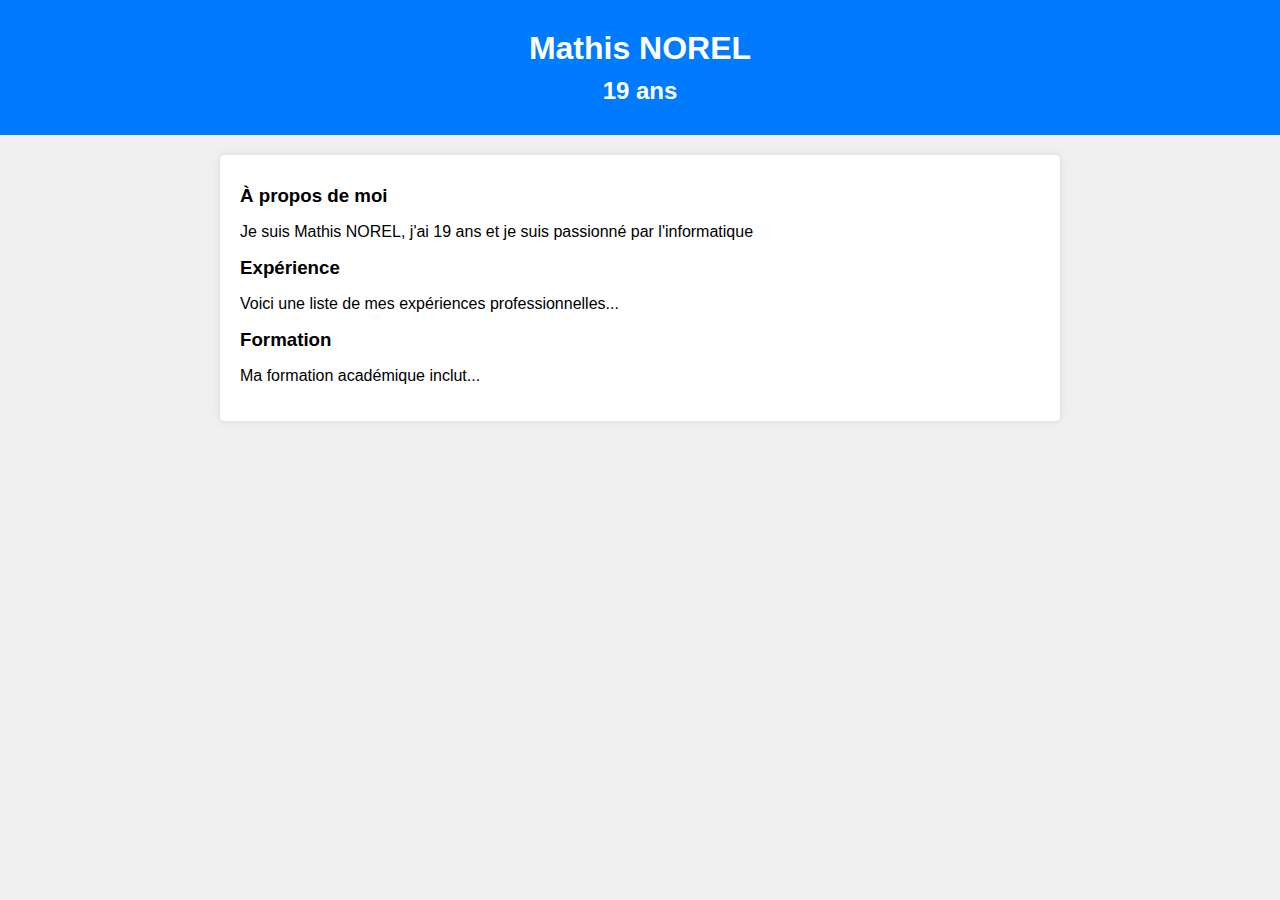
==== index.html @ dbd07f65 "Changement" ====
<!DOCTYPE html>
<html lang="fr">
<head>
    <meta charset="UTF-8">
    <meta name="viewport" content="width=device-width, initial-scale=1.0">
    <title>Mathis NOREL - 19 ans</title>
    <style>
        body {
            font-family: Arial, sans-serif;
            margin: 0;
            padding: 0;
            background-color: #f0f0f0;
        }

        header {
            background-color: #007bff;
            color: #fff;
            text-align: center;
            padding: 20px;
        }

        .container {
            max-width: 800px;
            margin: 20px auto;
            padding: 20px;
            background-color: #fff;
            border-radius: 5px;
            box-shadow: 0 0 10px rgba(0, 0, 0, 0.1);
        }

        h1, h2, h3, h4, h5, h6 {
            margin: 10px 0;
        }
    </style>
</head>
<body>
    <header>
        <h1>Mathis NOREL</h1>
        <h2>19 ans</h2>
    </header>
    <div class="container">
        <section>
            <h3>À propos de moi</h3>
            <p>Je suis Mathis NOREL, j'ai 19 ans et je suis passionné par l'informatique</p>
        </section>
        
        <section>
            <h3>Expérience</h3>
            <p>Voici une liste de mes expériences professionnelles...</p>
        </section>
        
        <section>
            <h3>Formation</h3>
            <p>Ma formation académique inclut...</p>
        </section>
    </div>
</body>
</html>
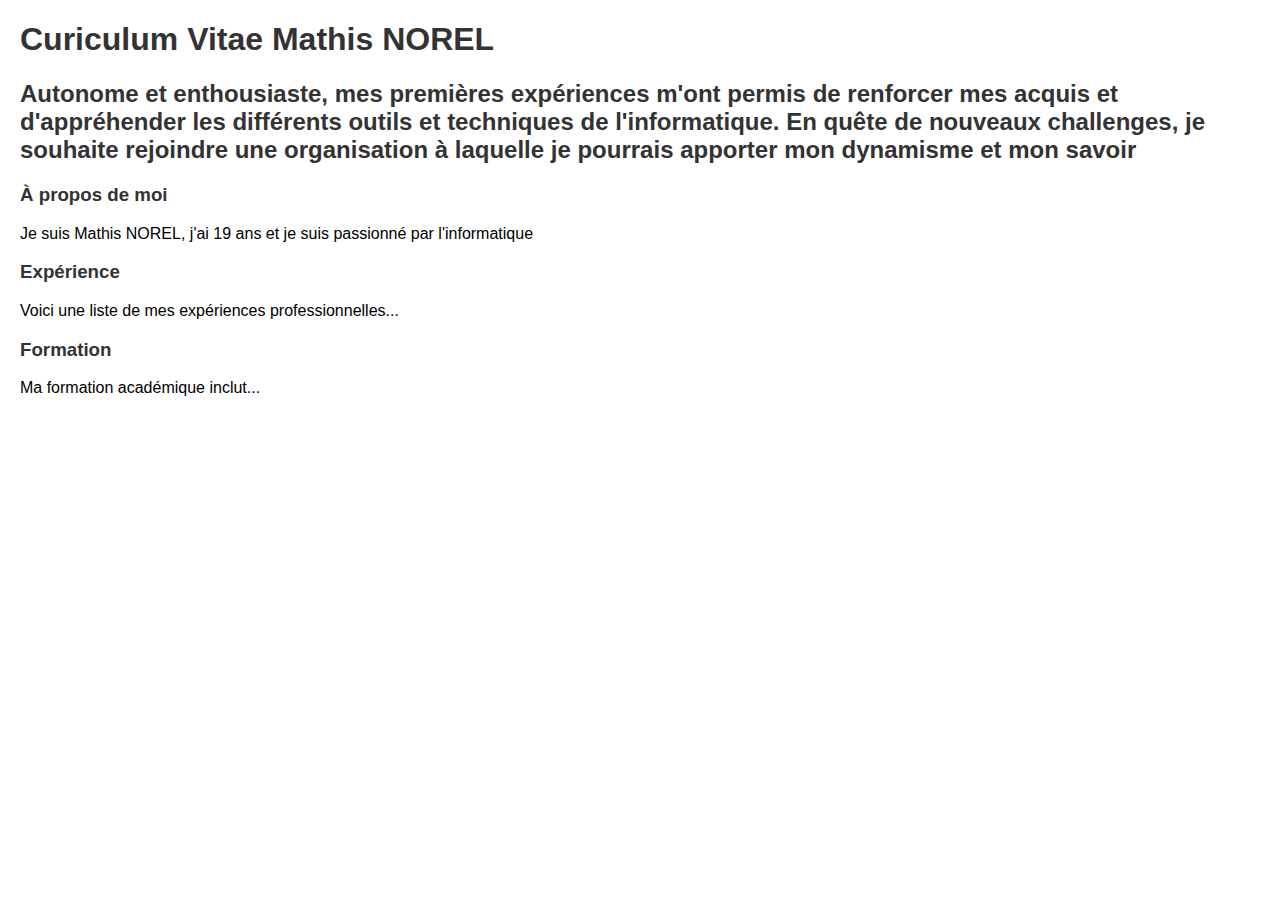
==== commit d98e769a: "Update index.html" ====
--- a/index.html
+++ b/index.html
@@ -2,57 +2,52 @@
 <html lang="fr">
 <head>
     <meta charset="UTF-8">
-    <meta name="viewport" content="width=device-width, initial-scale=1.0">
-    <title>Mathis NOREL - 19 ans</title>
+    <meta name="viewport" content="width=device-width, initial-scale=1">
+    <title>Curiculul Vitae Mathis NOREL</title>
+    <link href="https://cdn.jsdelivr.net/npm/bootstrap@5.3.2/dist/css/bootstrap.min.css" rel="stylesheet" integrity="sha384-T3c6CoIi6uLrA9TneNEoa7RxnatzjcDSCmG1MXxSR1GAsXEV/Dwwykc2MPK8M2HN" crossorigin="anonymous">
     <style>
         body {
             font-family: Arial, sans-serif;
-            margin: 0;
-            padding: 0;
-            background-color: #f0f0f0;
+            margin: 20px;
         }
 
-        header {
-            background-color: #007bff;
-            color: #fff;
-            text-align: center;
-            padding: 20px;
+        h1, h2, h3 {
+            color: #333;
         }
 
-        .container {
-            max-width: 800px;
-            margin: 20px auto;
-            padding: 20px;
-            background-color: #fff;
-            border-radius: 5px;
-            box-shadow: 0 0 10px rgba(0, 0, 0, 0.1);
+        .section {
+            margin-bottom: 20px;
         }
 
-        h1, h2, h3, h4, h5, h6 {
-            margin: 10px 0;
+        .experience, .formation {
+            margin-left: 20px;
         }
     </style>
 </head>
 <body>
     <header>
-        <h1>Mathis NOREL</h1>
-        <h2>19 ans</h2>
+        <h1>Curiculum Vitae Mathis NOREL</h1>
+        <h2> Autonome et enthousiaste, mes premières expériences m'ont permis de renforcer mes acquis et d'appréhender les différents outils et techniques de l'informatique. 
+             En quête de nouveaux challenges, je souhaite rejoindre une organisation à laquelle je pourrais apporter mon dynamisme et mon savoir</h2>
     </header>
-    <div class="container">
-        <section>
-            <h3>À propos de moi</h3>
-            <p>Je suis Mathis NOREL, j'ai 19 ans et je suis passionné par l'informatique</p>
-        </section>
-        
-        <section>
-            <h3>Expérience</h3>
-            <p>Voici une liste de mes expériences professionnelles...</p>
-        </section>
-        
-        <section>
-            <h3>Formation</h3>
-            <p>Ma formation académique inclut...</p>
-        </section>
-    </div>
+
+            <section>
+                <h3>À propos de moi</h3>
+                <p>Je suis Mathis NOREL, j'ai 19 ans et je suis passionné par l'informatique</p>
+            </section>
+
+            <section>
+                <h3>Expérience</h3>
+                <p>Voici une liste de mes expériences professionnelles...</p>
+            </section>
+
+            <section>
+                <h3>Formation</h3>
+                <p>Ma formation académique inclut...</p>
+            </section>
+        </div>
+        <script src="https://cdn.jsdelivr.net/npm/bootstrap@5.3.2/dist/js/bootstrap.bundle.min.js" integrity="sha384-C6RzsynM9kWDrMNeT87bh95OGNyZPhcTNXj1NW7RuBCsyN/o0jlpcV8Qyq46cDfL" crossorigin="anonymous"></script>
+        <script src="https://cdn.jsdelivr.net/npm/@popperjs/core@2.11.8/dist/umd/popper.min.js" integrity="sha384-I7E8VVD/ismYTF4hNIPjVp/Zjvgyol6VFvRkX/vR+Vc4jQkC+hVqc2pM8ODewa9r" crossorigin="anonymous"></script>
+        <script src="https://cdn.jsdelivr.net/npm/bootstrap@5.3.2/dist/js/bootstrap.min.js" integrity="sha384-BBtl+eGJRgqQAUMxJ7pMwbEyER4l1g+O15P+16Ep7Q9Q+zqX6gSbd85u4mG4QzX+" crossorigin="anonymous"></script>
 </body>
 </html>
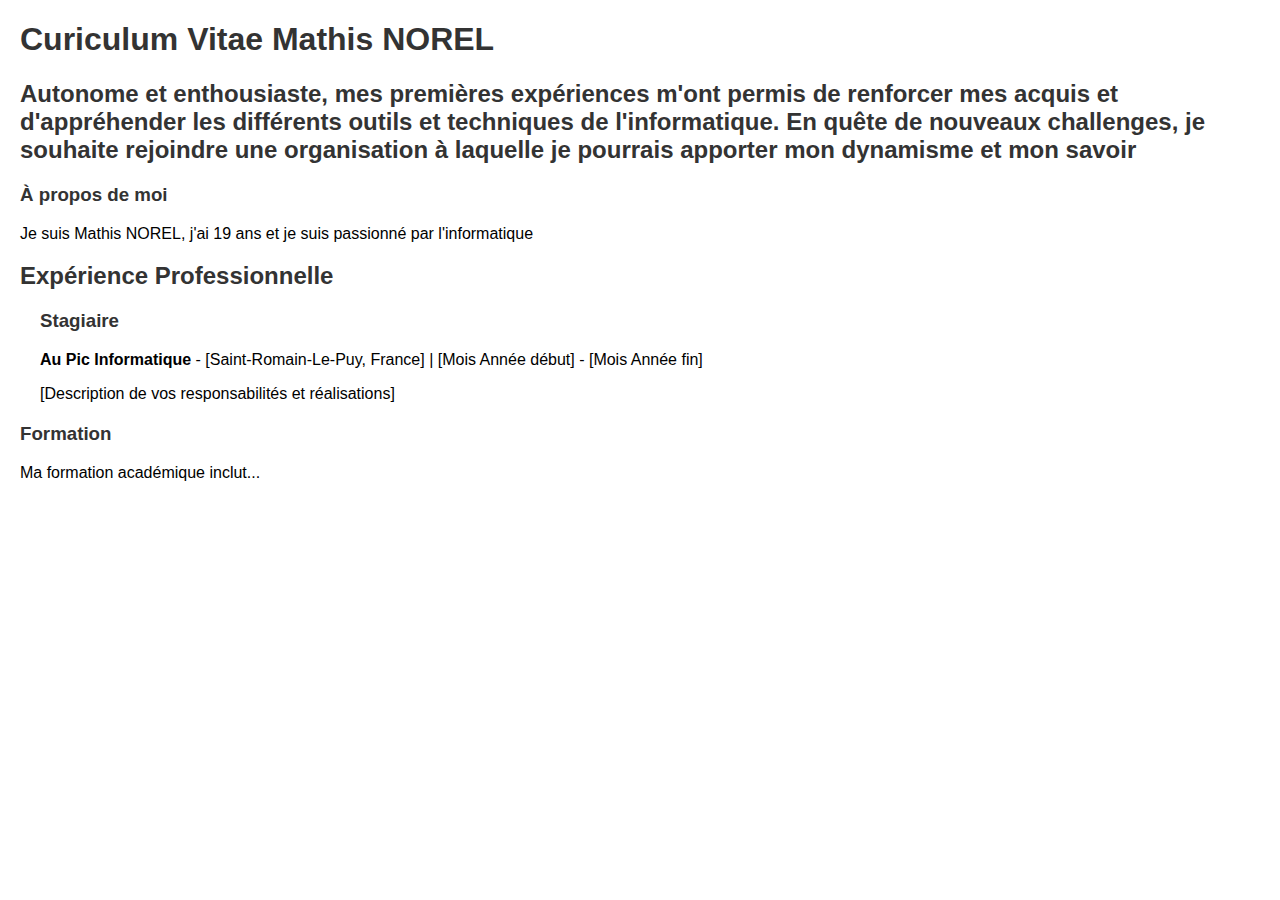
==== commit c25eaed2: "Update index.html" ====
--- a/index.html
+++ b/index.html
@@ -36,9 +36,14 @@
                 <p>Je suis Mathis NOREL, j'ai 19 ans et je suis passionné par l'informatique</p>
             </section>
 
-            <section>
-                <h3>Expérience</h3>
-                <p>Voici une liste de mes expériences professionnelles...</p>
+            <section class="section">
+                <h2>Expérience Professionnelle</h2>
+                <div class="experience">
+                    <h3>Stagiaire</h3>
+                    <p><strong>Au Pic Informatique</strong> - [Saint-Romain-Le-Puy, France] | [Mois Année début] - [Mois Année fin]</p>
+                    <p>[Description de vos responsabilités et réalisations]</p>
+                </div>
+                <!-- Ajoute d'autres expériences professionnelles si nécessaire -->
             </section>
 
             <section>
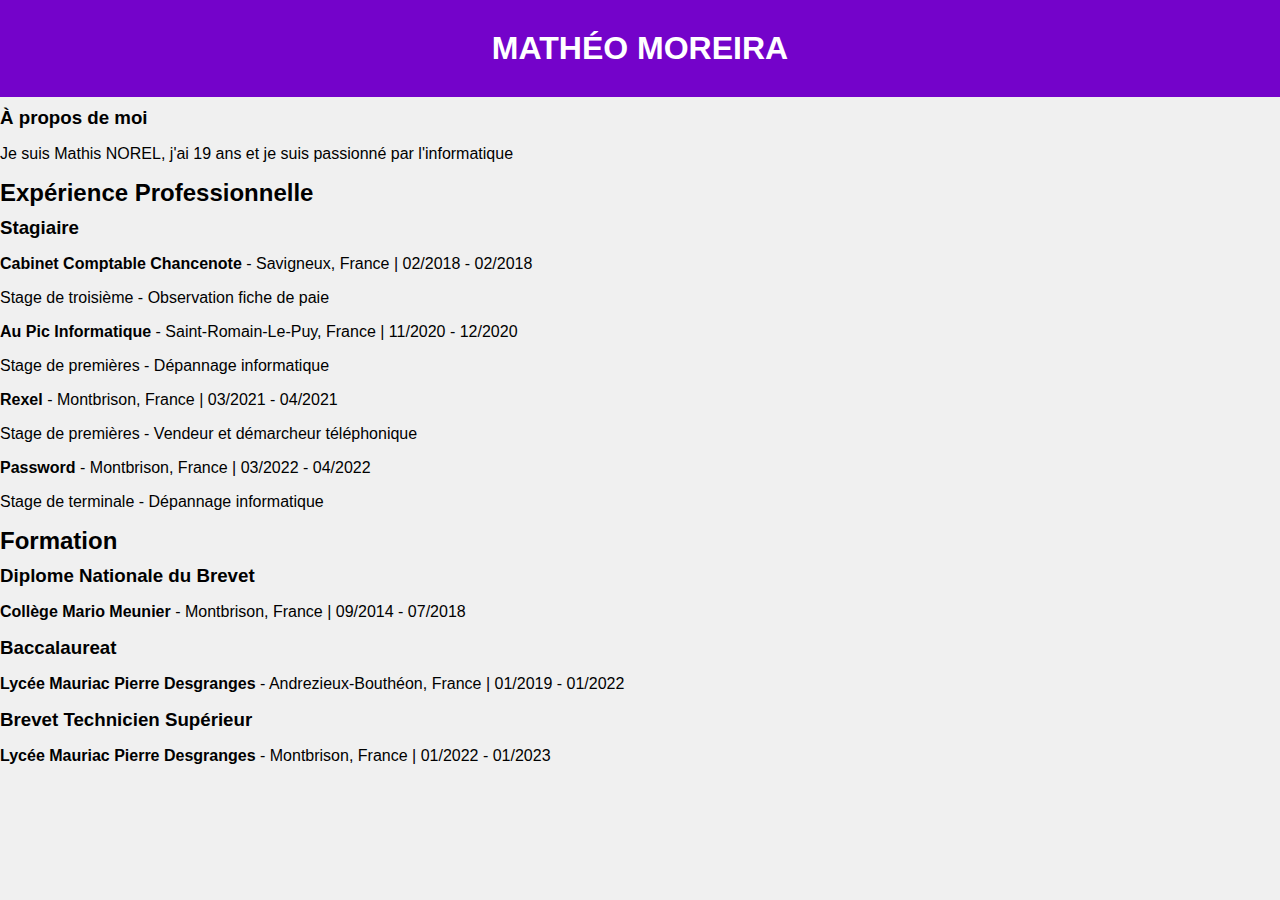
==== commit 777eb00f: "Update index.html" ====
--- a/index.html
+++ b/index.html
@@ -8,27 +8,43 @@
     <style>
         body {
             font-family: Arial, sans-serif;
-            margin: 20px;
+            margin: 0;
+            padding: 0;
+            background-color: #f0f0f0;
         }
 
-        h1, h2, h3 {
-            color: #333;
+        header {
+            background-color: #7403ca;
+            color: #fff;
+            text-align: center;
+            padding: 20px;
         }
 
-        .section {
-            margin-bottom: 20px;
+        .container {
+            max-width: 800px;
+            margin: 20px auto;
+            padding: 20px;
+            background-color: #fff;
+            border-radius: 5px;
+            box-shadow: 0 0 10px rgba(0, 0, 0, 0.1);
         }
 
-        .experience, .formation {
-            margin-left: 20px;
+        h1, h2, h3, h4, h5, h6 {
+            margin: 10px 0;
         }
     </style>
 </head>
 <body>
-    <header>
-        <h1>Curiculum Vitae Mathis NOREL</h1>
-        <h2> Autonome et enthousiaste, mes premières expériences m'ont permis de renforcer mes acquis et d'appréhender les différents outils et techniques de l'informatique. 
-             En quête de nouveaux challenges, je souhaite rejoindre une organisation à laquelle je pourrais apporter mon dynamisme et mon savoir</h2>
+</head>
+<body>
+    <header> 
+        <nav class="menu">
+            <div class="inner">    
+                <div class="m-center">
+                    <h1>MATHÉO MOREIRA</h1>
+                </div>
+            </div>
+        </nav>
     </header>
 
             <section>
@@ -40,15 +56,44 @@
                 <h2>Expérience Professionnelle</h2>
                 <div class="experience">
                     <h3>Stagiaire</h3>
-                    <p><strong>Au Pic Informatique</strong> - [Saint-Romain-Le-Puy, France] | [Mois Année début] - [Mois Année fin]</p>
-                    <p>[Description de vos responsabilités et réalisations]</p>
+                    <p><strong>Cabinet Comptable Chancenote</strong> - Savigneux, France | 02/2018 - 02/2018</p>
+                    <p>Stage de troisième - Observation fiche de paie</p>
                 </div>
-                <!-- Ajoute d'autres expériences professionnelles si nécessaire -->
+                
+                <div class="experience">
+                    <p><strong>Au Pic Informatique</strong> - Saint-Romain-Le-Puy, France | 11/2020 - 12/2020</p>
+                    <p>Stage de premières - Dépannage informatique</p>
+                </div>
+
+                <div class="experience">
+                    <p><strong>Rexel</strong> - Montbrison, France | 03/2021 - 04/2021</p>
+                    <p>Stage de premières - Vendeur et démarcheur téléphonique</p>
+                </div>
+
+                <div class="experience">
+                    <p><strong>Password</strong> - Montbrison, France | 03/2022 - 04/2022</p>
+                    <p>Stage de terminale - Dépannage informatique</p>
+                </div>
+                
             </section>
 
-            <section>
-                <h3>Formation</h3>
-                <p>Ma formation académique inclut...</p>
+            <section class="section">
+                <h2>Formation</h2>
+                <div class="formation">
+                    <h3>Diplome Nationale du Brevet</h3>
+                    <p><strong>Collège Mario Meunier</strong> - Montbrison, France | 09/2014 - 07/2018</p>
+                </div>
+                
+                <div class="formation">
+                    <h3>Baccalaureat</h3>
+                    <p><strong>Lycée Mauriac Pierre Desgranges</strong> - Andrezieux-Bouthéon, France | 01/2019 - 01/2022</p>
+                </div>
+
+                <div class="formation">
+                    <h3>Brevet Technicien Supérieur</h3>
+                    <p><strong>Lycée Mauriac Pierre Desgranges</strong> - Montbrison, France | 01/2022 - 01/2023</p>
+                </div>
+
             </section>
         </div>
         <script src="https://cdn.jsdelivr.net/npm/bootstrap@5.3.2/dist/js/bootstrap.bundle.min.js" integrity="sha384-C6RzsynM9kWDrMNeT87bh95OGNyZPhcTNXj1NW7RuBCsyN/o0jlpcV8Qyq46cDfL" crossorigin="anonymous"></script>
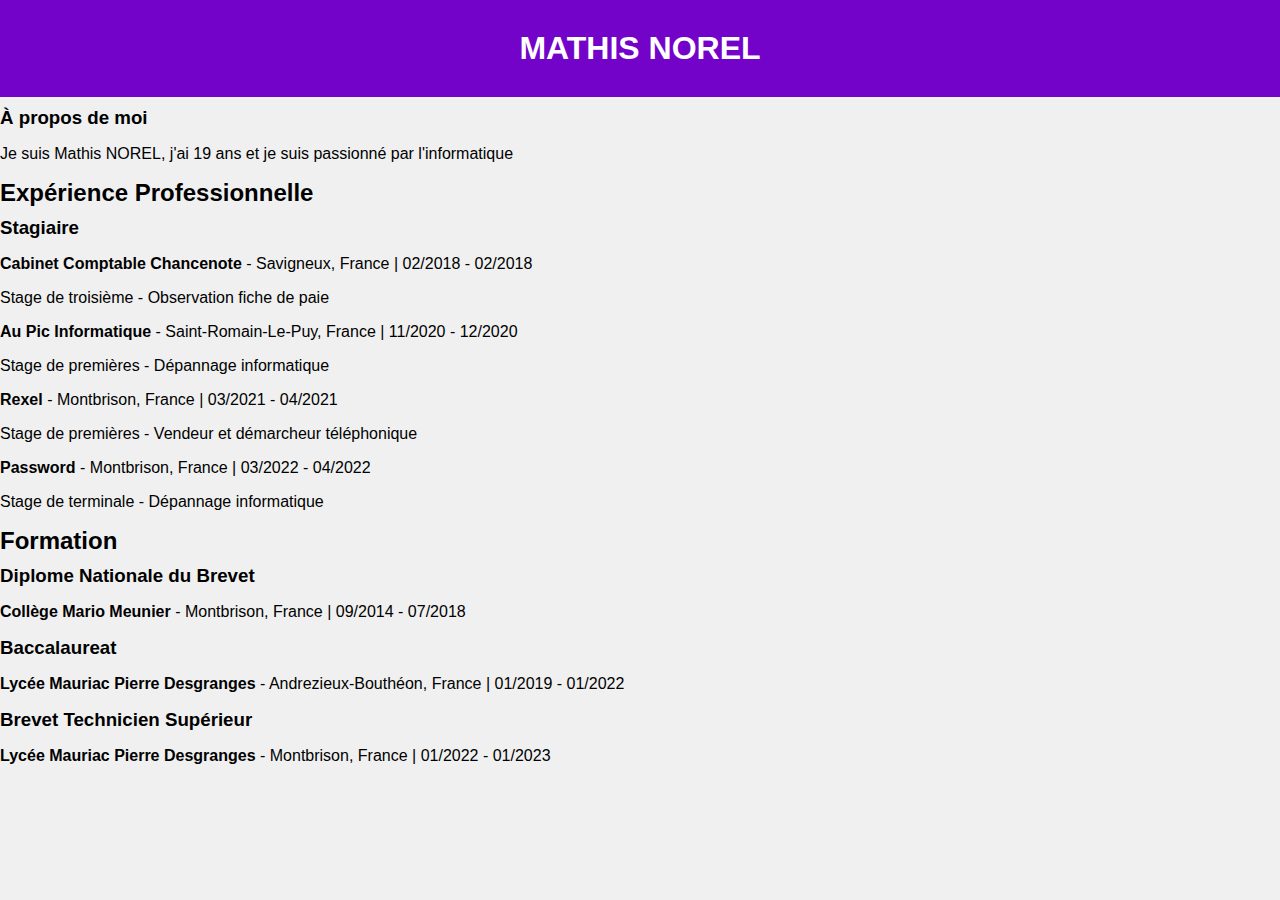
==== commit 551a0abe: "Update index.html" ====
--- a/index.html
+++ b/index.html
@@ -41,7 +41,7 @@
         <nav class="menu">
             <div class="inner">    
                 <div class="m-center">
-                    <h1>MATHÉO MOREIRA</h1>
+                    <h1>MATHIS NOREL</h1>
                 </div>
             </div>
         </nav>
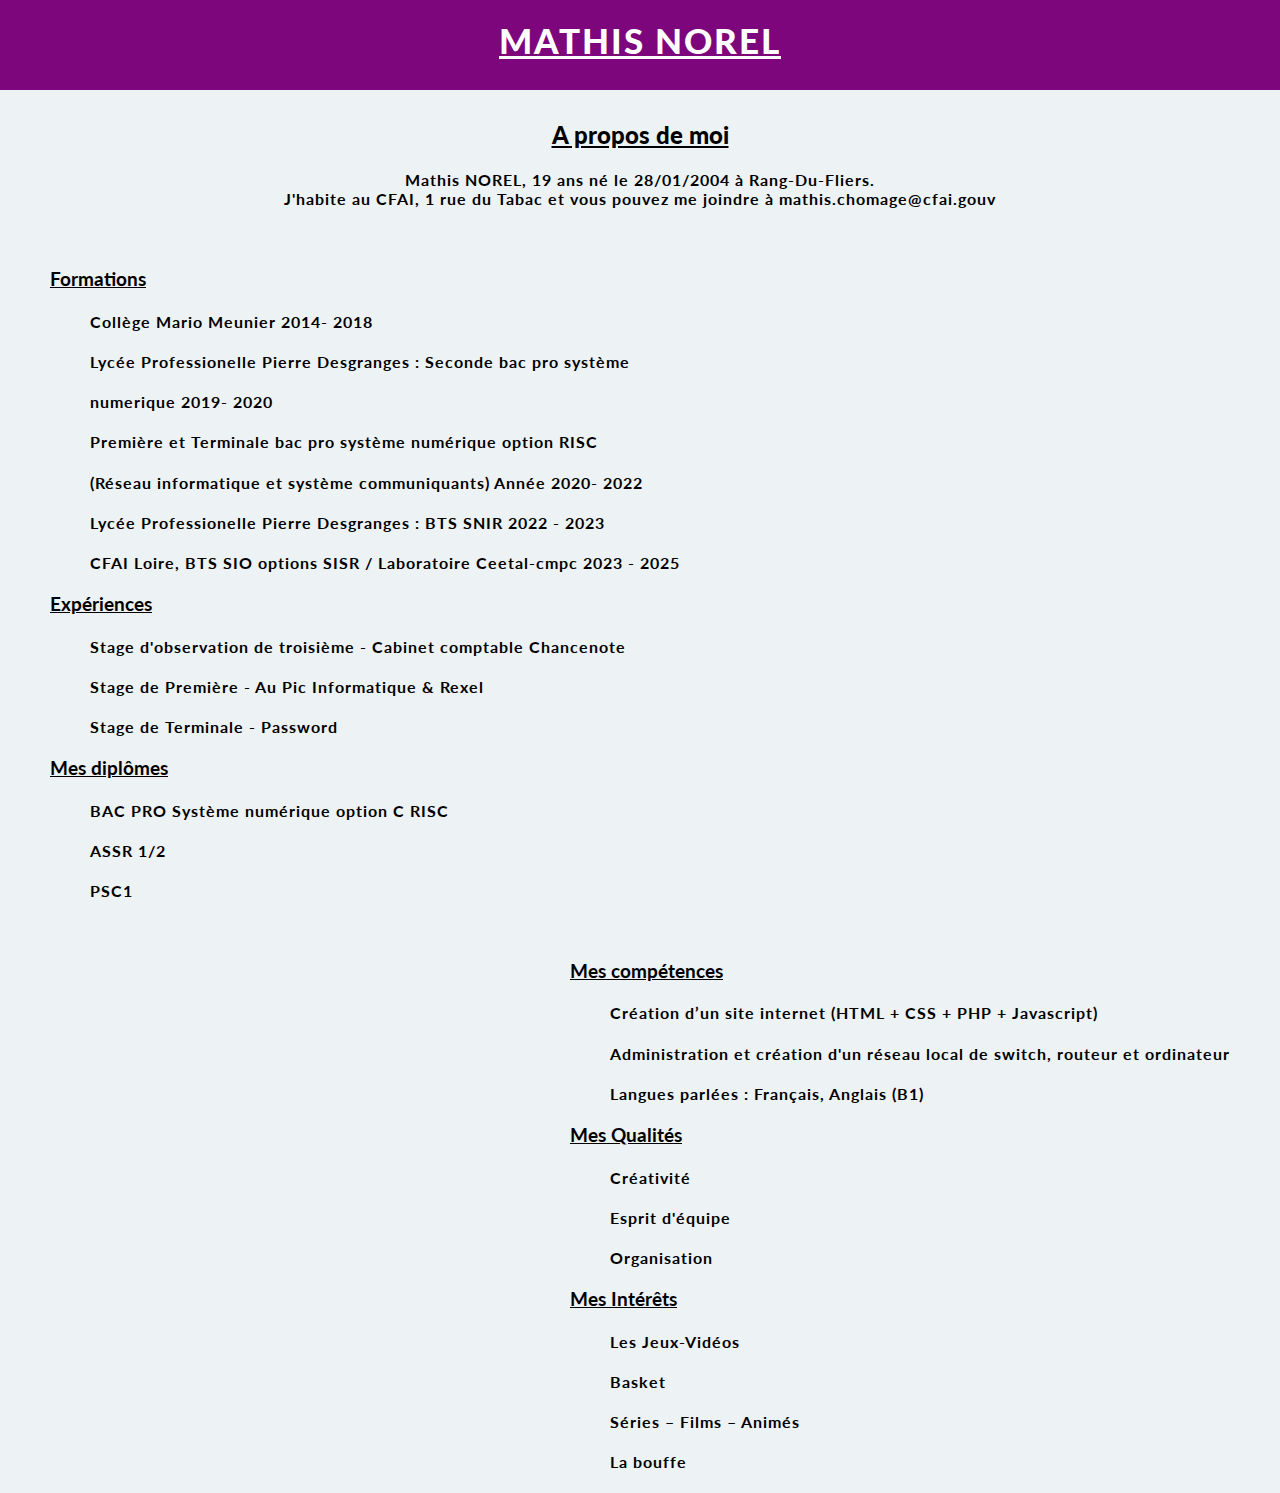
==== commit 87c4fcfb: "Pousse" ====
--- a/index.html
+++ b/index.html
@@ -2,102 +2,71 @@
 <html lang="fr">
 <head>
     <meta charset="UTF-8">
-    <meta name="viewport" content="width=device-width, initial-scale=1">
-    <title>Curiculul Vitae Mathis NOREL</title>
-    <link href="https://cdn.jsdelivr.net/npm/bootstrap@5.3.2/dist/css/bootstrap.min.css" rel="stylesheet" integrity="sha384-T3c6CoIi6uLrA9TneNEoa7RxnatzjcDSCmG1MXxSR1GAsXEV/Dwwykc2MPK8M2HN" crossorigin="anonymous">
-    <style>
-        body {
-            font-family: Arial, sans-serif;
-            margin: 0;
-            padding: 0;
-            background-color: #f0f0f0;
-        }
-
-        header {
-            background-color: #7403ca;
-            color: #fff;
-            text-align: center;
-            padding: 20px;
-        }
-
-        .container {
-            max-width: 800px;
-            margin: 20px auto;
-            padding: 20px;
-            background-color: #fff;
-            border-radius: 5px;
-            box-shadow: 0 0 10px rgba(0, 0, 0, 0.1);
-        }
-
-        h1, h2, h3, h4, h5, h6 {
-            margin: 10px 0;
-        }
-    </style>
-</head>
-<body>
+    <meta name="description" content="CV NOREL Mathis">
+    <meta name="keywords" content="CV">
+    <meta name="author" content="Mathis Norel">
+    <meta name="viewport" content="width=device-width, initial-scale=1.0">
+    <title>Cv Mathéo Moreira</title>
+    <link rel="shortcut icon" href="img/FaviconCV.ico" />
+    <link rel="stylesheet" type="text/css" href="css/style.css" />
+    <link rel="stylesheet" type="text/css" href="css/header.css" />
 </head>
 <body>
     <header> 
         <nav class="menu">
             <div class="inner">    
                 <div class="m-center">
-                    <h1>MATHIS NOREL</h1>
+                    <h1>Mathis NOREL</h1>
                 </div>
             </div>
         </nav>
     </header>
-
-            <section>
-                <h3>À propos de moi</h3>
-                <p>Je suis Mathis NOREL, j'ai 19 ans et je suis passionné par l'informatique</p>
-            </section>
-
-            <section class="section">
-                <h2>Expérience Professionnelle</h2>
-                <div class="experience">
-                    <h3>Stagiaire</h3>
-                    <p><strong>Cabinet Comptable Chancenote</strong> - Savigneux, France | 02/2018 - 02/2018</p>
-                    <p>Stage de troisième - Observation fiche de paie</p>
-                </div>
-                
-                <div class="experience">
-                    <p><strong>Au Pic Informatique</strong> - Saint-Romain-Le-Puy, France | 11/2020 - 12/2020</p>
-                    <p>Stage de premières - Dépannage informatique</p>
-                </div>
-
-                <div class="experience">
-                    <p><strong>Rexel</strong> - Montbrison, France | 03/2021 - 04/2021</p>
-                    <p>Stage de premières - Vendeur et démarcheur téléphonique</p>
-                </div>
-
-                <div class="experience">
-                    <p><strong>Password</strong> - Montbrison, France | 03/2022 - 04/2022</p>
-                    <p>Stage de terminale - Dépannage informatique</p>
-                </div>
-                
-            </section>
-
-            <section class="section">
-                <h2>Formation</h2>
-                <div class="formation">
-                    <h3>Diplome Nationale du Brevet</h3>
-                    <p><strong>Collège Mario Meunier</strong> - Montbrison, France | 09/2014 - 07/2018</p>
-                </div>
-                
-                <div class="formation">
-                    <h3>Baccalaureat</h3>
-                    <p><strong>Lycée Mauriac Pierre Desgranges</strong> - Andrezieux-Bouthéon, France | 01/2019 - 01/2022</p>
-                </div>
-
-                <div class="formation">
-                    <h3>Brevet Technicien Supérieur</h3>
-                    <p><strong>Lycée Mauriac Pierre Desgranges</strong> - Montbrison, France | 01/2022 - 01/2023</p>
-                </div>
-
-            </section>
-        </div>
-        <script src="https://cdn.jsdelivr.net/npm/bootstrap@5.3.2/dist/js/bootstrap.bundle.min.js" integrity="sha384-C6RzsynM9kWDrMNeT87bh95OGNyZPhcTNXj1NW7RuBCsyN/o0jlpcV8Qyq46cDfL" crossorigin="anonymous"></script>
-        <script src="https://cdn.jsdelivr.net/npm/@popperjs/core@2.11.8/dist/umd/popper.min.js" integrity="sha384-I7E8VVD/ismYTF4hNIPjVp/Zjvgyol6VFvRkX/vR+Vc4jQkC+hVqc2pM8ODewa9r" crossorigin="anonymous"></script>
-        <script src="https://cdn.jsdelivr.net/npm/bootstrap@5.3.2/dist/js/bootstrap.min.js" integrity="sha384-BBtl+eGJRgqQAUMxJ7pMwbEyER4l1g+O15P+16Ep7Q9Q+zqX6gSbd85u4mG4QzX+" crossorigin="anonymous"></script>
+    <h2> A propos de moi </h2>
+    <h4 class="align"> Mathis NOREL, 19 ans né le 28/01/2004 à Rang-Du-Fliers.<br>J'habite au CFAI, 1 rue du Tabac et vous pouvez me joindre à mathis.chomage@cfai.gouv </h4>
+    <div class="div-left">
+        <h3> Formations </h3>
+            <ul>
+                <h4> Collège Mario Meunier 2014- 2018 </h4>
+                <h4> Lycée Professionelle Pierre Desgranges : Seconde bac pro système </h4>
+                <h4> numerique 2019- 2020 </h4>
+                <h4> Première et Terminale bac pro système numérique option RISC </h4>
+                <h4> (Réseau informatique et système communiquants) Année 2020- 2022 </h4>
+                <h4> Lycée Professionelle Pierre Desgranges : BTS SNIR 2022 - 2023</h4>
+                <h4> CFAI Loire, BTS SIO options SISR / Laboratoire Ceetal-cmpc 2023 - 2025 </h4>
+            </ul>
+        <h3> Expériences </h3>
+            <ul>
+                <h4> Stage d'observation de troisième - Cabinet comptable Chancenote</h4>
+                <h4> Stage de Première - Au Pic Informatique & Rexel</h4>
+                <h4> Stage de Terminale - Password</h4>
+            </ul>
+        <h3> Mes diplômes </h3>
+            <ul>
+                <h4> BAC PRO Système numérique option C RISC<br></h4>
+                <h4> ASSR 1/2 </h4>
+                <h4> PSC1</h4>
+            </ul>
+    </div>
+    <Div class="div-right">
+        <h3> Mes compétences </h3>
+        <ul>
+            <h4> Création d’un site internet (HTML + CSS + PHP + Javascript) </h4>
+            <h4> Administration et création d'un réseau local de switch, routeur et ordinateur </h4>
+            <h4> Langues parlées : Français, Anglais (B1) </h4>
+        </ul>
+    <h3> Mes Qualités </h3>
+        <ul> 
+            <h4> Créativité </h4>
+            <h4> Esprit d'équipe </h4>
+            <h4> Organisation </h4>
+        </ul>
+    <h3> Mes Intérêts </h3>
+        <ul>
+            <h4> Les Jeux-Vidéos </h4>
+            <h4> Basket </h4>
+            <h4> Séries – Films – Animés </h4>
+            <h4> La bouffe</h4>
+        </ul>
+    </Div>
 </body>
-</html>
+</html>--- a/css/style.css
+++ b/css/style.css
@@ -0,0 +1,61 @@
+@import url('https://fonts.googleapis.com/css?family=Lato:100,300,400,700,900');
+
+html, body {
+    margin: 0;
+    padding: 0;
+    background-color: #EDF2F4;
+    background-size: 100%;
+    font-family: 'lato';
+    font-weight: 400;
+    margin-top: 60px;
+}
+
+h1 {
+    margin: 0;
+    padding: 0;
+    color: #FFF;
+    text-transform: uppercase;
+    font-family: 'Lato';
+    font-weight: 900;
+    font-size: 35px;
+    letter-spacing: 2px;
+    text-decoration: underline;
+    color: #fff;
+    text-align: center;
+  }
+
+h2 {
+    font-family: Lato;
+    font-weight: 900;
+    text-decoration: underline;
+    color: #000;
+    text-align: center;
+}
+
+h3 {
+    font-family: Lato;
+    font-weight: 700;
+    text-decoration: underline;
+    color: #000;
+}
+
+h4 {
+    letter-spacing: 1px;
+}
+
+.align {
+    text-align: center;
+}
+
+.div-left {
+    float: left;
+    margin-top: 20px;
+    margin-left: 50px;
+    margin-right: 50px;
+}
+.div-right {
+    float: right;
+    margin-top: 20px;
+    margin-right: 50px;
+    margin-left: 50px;
+}--- a/css/header.css
+++ b/css/header.css
@@ -0,0 +1,22 @@
+.menu {
+  background: #7d067d;
+  width: 100%;
+  height: 100px;
+  line-height: 100px;
+  position: fixed;
+  margin-top: -130px;
+}
+
+.inner {
+  width: 95%;
+  margin: auto;
+}
+  
+.m-center {
+  float: center;
+}
+
+.icon {
+  padding: 0;
+  margin: -4px 5px;
+}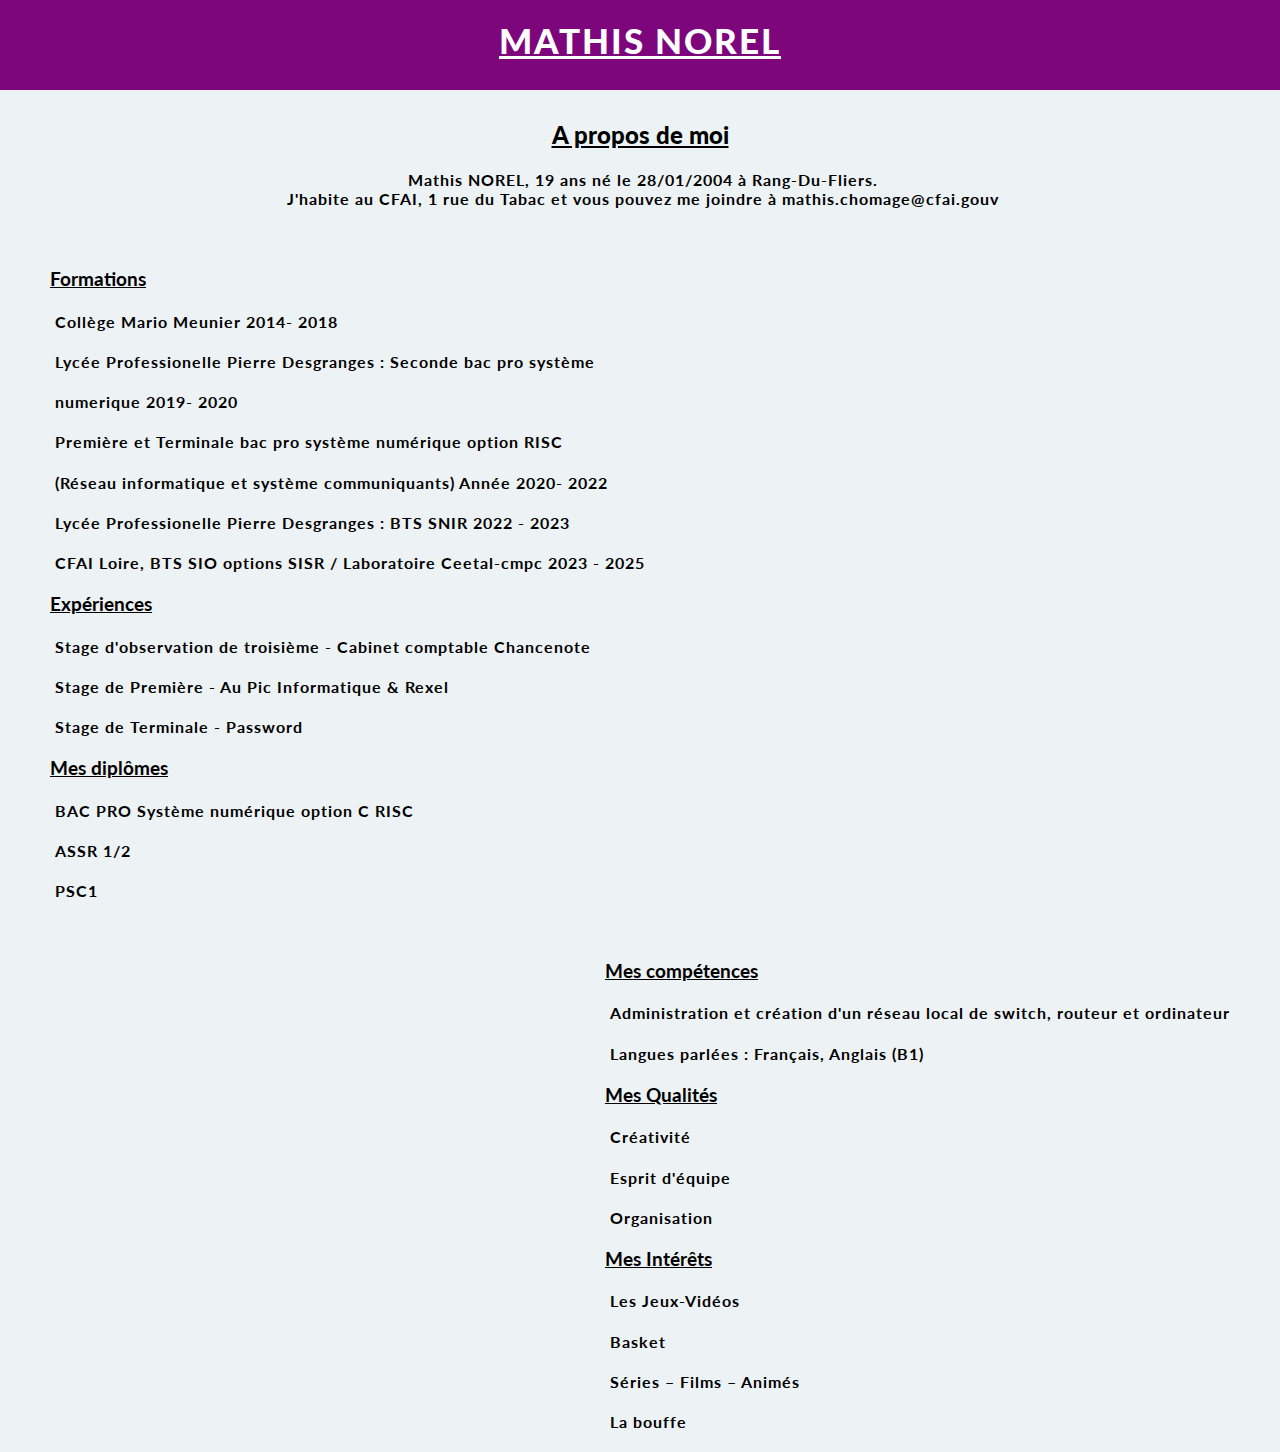
==== commit ce687ff0: "Push" ====
--- a/index.html
+++ b/index.html
@@ -6,8 +6,8 @@
     <meta name="keywords" content="CV">
     <meta name="author" content="Mathis Norel">
     <meta name="viewport" content="width=device-width, initial-scale=1.0">
-    <title>Cv Mathéo Moreira</title>
-    <link rel="shortcut icon" href="img/FaviconCV.ico" />
+    <title>Curiculum Vitae NOREL Mathis</title>
+    <link rel="shortcut icon" href="img/favicon.jpg" />
     <link rel="stylesheet" type="text/css" href="css/style.css" />
     <link rel="stylesheet" type="text/css" href="css/header.css" />
 </head>
@@ -25,7 +25,7 @@
     <h4 class="align"> Mathis NOREL, 19 ans né le 28/01/2004 à Rang-Du-Fliers.<br>J'habite au CFAI, 1 rue du Tabac et vous pouvez me joindre à mathis.chomage@cfai.gouv </h4>
     <div class="div-left">
         <h3> Formations </h3>
-            <ul>
+            
                 <h4> Collège Mario Meunier 2014- 2018 </h4>
                 <h4> Lycée Professionelle Pierre Desgranges : Seconde bac pro système </h4>
                 <h4> numerique 2019- 2020 </h4>
@@ -33,40 +33,39 @@
                 <h4> (Réseau informatique et système communiquants) Année 2020- 2022 </h4>
                 <h4> Lycée Professionelle Pierre Desgranges : BTS SNIR 2022 - 2023</h4>
                 <h4> CFAI Loire, BTS SIO options SISR / Laboratoire Ceetal-cmpc 2023 - 2025 </h4>
-            </ul>
+            
         <h3> Expériences </h3>
-            <ul>
+            
                 <h4> Stage d'observation de troisième - Cabinet comptable Chancenote</h4>
                 <h4> Stage de Première - Au Pic Informatique & Rexel</h4>
                 <h4> Stage de Terminale - Password</h4>
-            </ul>
+            
         <h3> Mes diplômes </h3>
-            <ul>
+            
                 <h4> BAC PRO Système numérique option C RISC<br></h4>
                 <h4> ASSR 1/2 </h4>
                 <h4> PSC1</h4>
-            </ul>
+            
     </div>
     <Div class="div-right">
         <h3> Mes compétences </h3>
-        <ul>
-            <h4> Création d’un site internet (HTML + CSS + PHP + Javascript) </h4>
+        
             <h4> Administration et création d'un réseau local de switch, routeur et ordinateur </h4>
             <h4> Langues parlées : Français, Anglais (B1) </h4>
-        </ul>
+        
     <h3> Mes Qualités </h3>
-        <ul> 
+         
             <h4> Créativité </h4>
             <h4> Esprit d'équipe </h4>
             <h4> Organisation </h4>
-        </ul>
+        
     <h3> Mes Intérêts </h3>
-        <ul>
+        
             <h4> Les Jeux-Vidéos </h4>
             <h4> Basket </h4>
             <h4> Séries – Films – Animés </h4>
             <h4> La bouffe</h4>
-        </ul>
+        
     </Div>
 </body>
 </html>--- a/css/style.css
+++ b/css/style.css
@@ -41,6 +41,7 @@
 
 h4 {
     letter-spacing: 1px;
+    padding-left: 5px;
 }
 
 .align {
